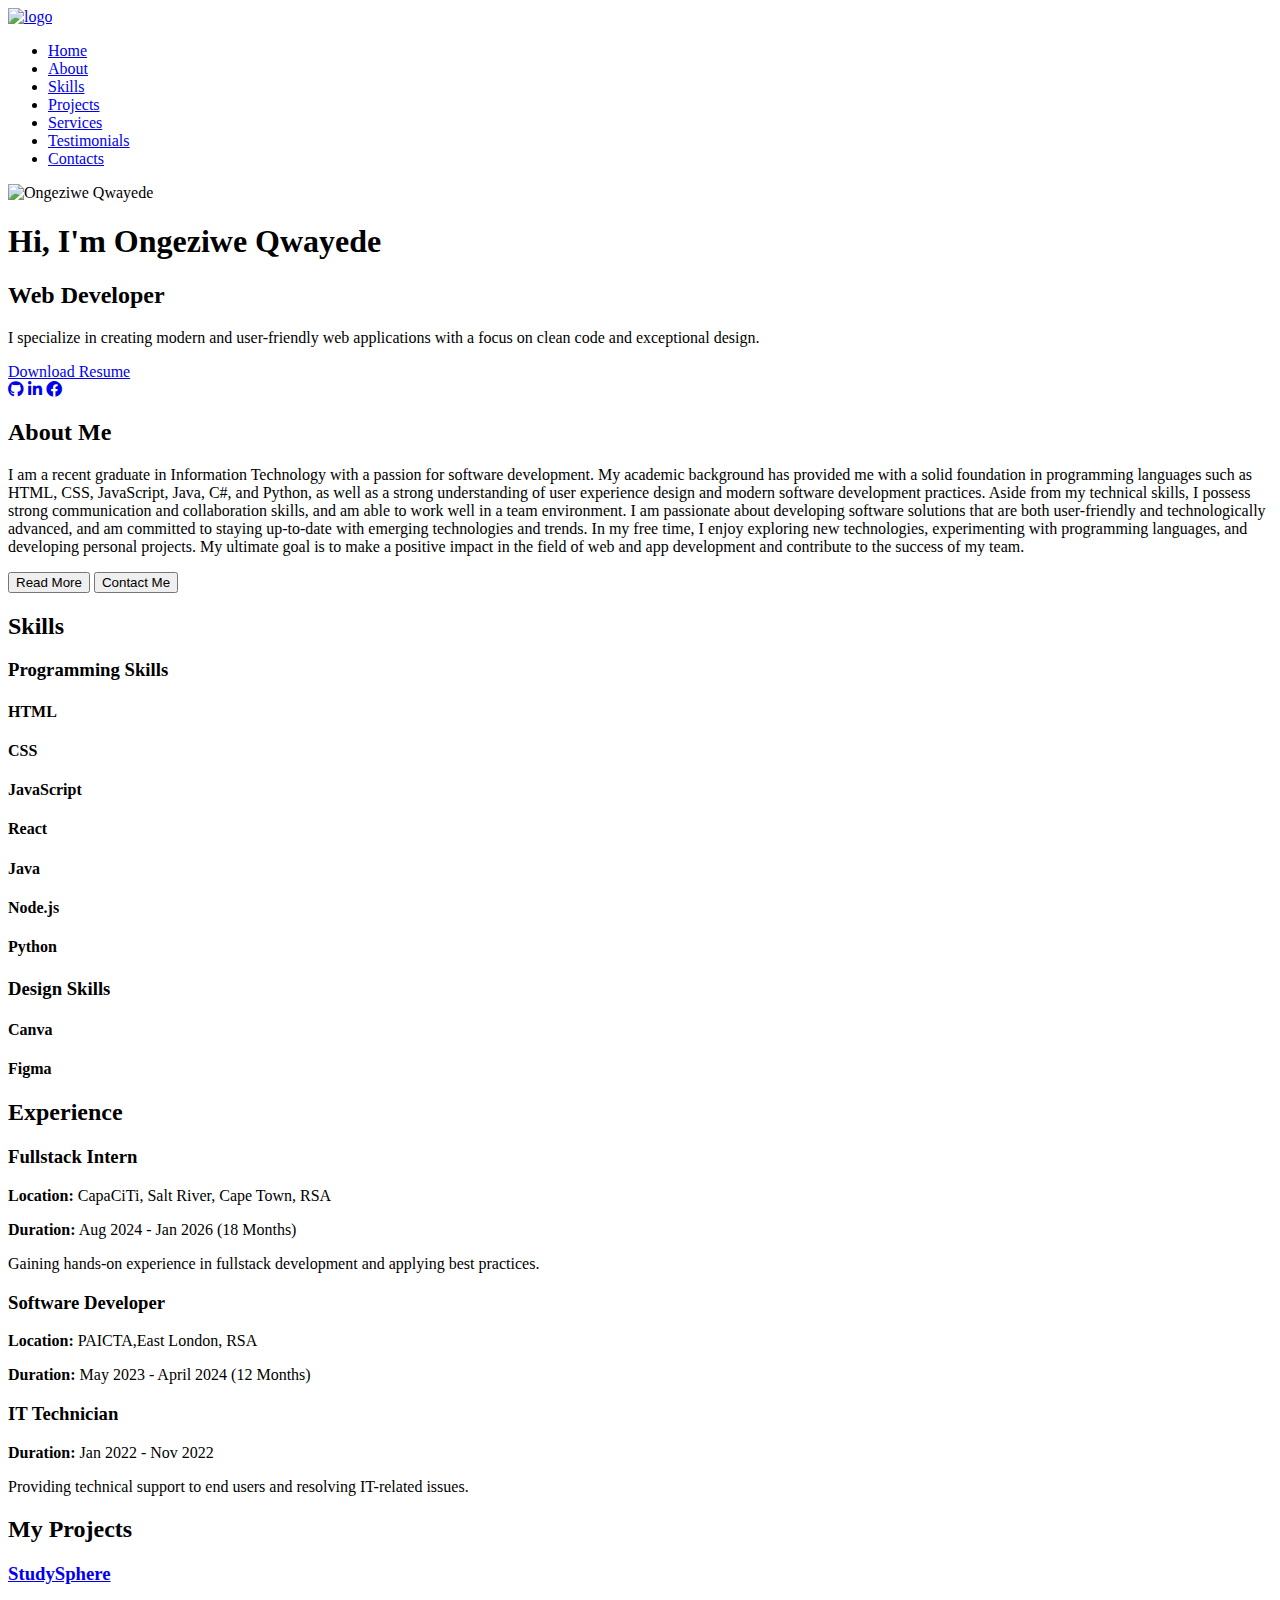
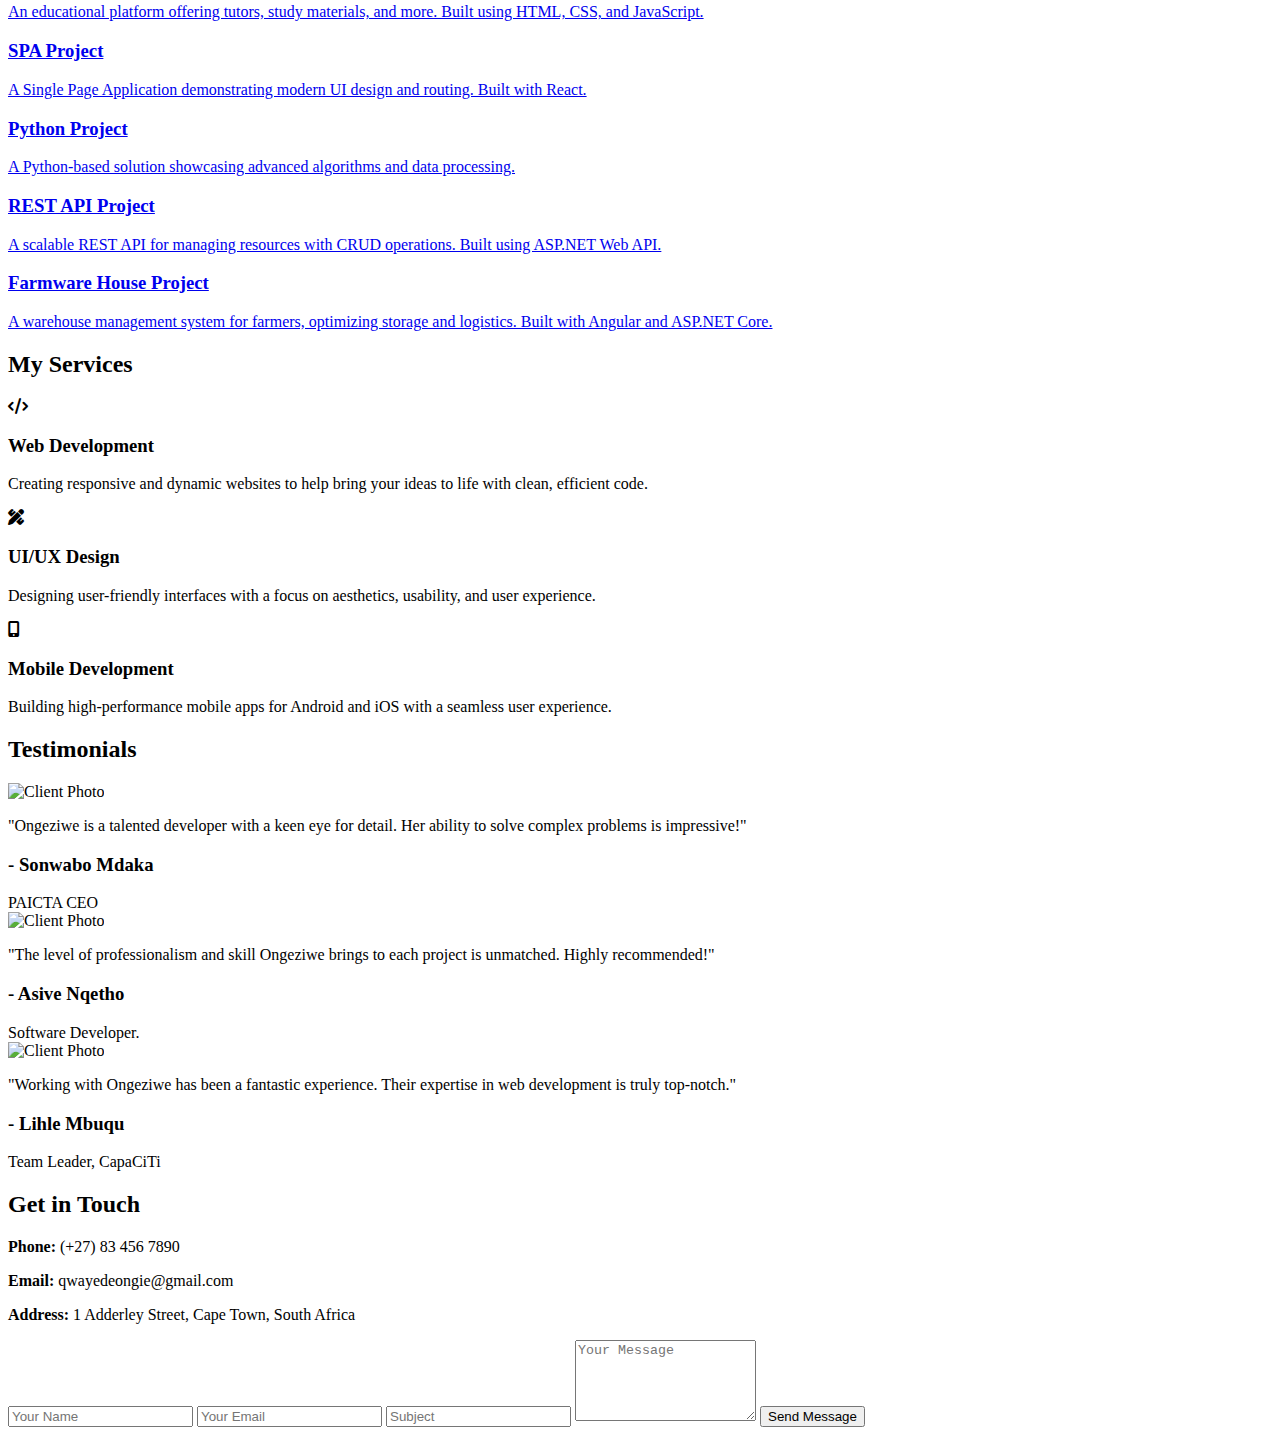
==== Index.html @ 33a7cdd8 "Updated" ====
<!DOCTYPE html>
<html lang="en">
<head>
    <meta charset="UTF-8">
    <meta name="viewport" content="width=device-width, initial-scale=1.0">
    <title>Ongeziwe Qwayede's Portfolio</title>
    <link rel="stylesheet" href="style.css">
    <link rel="stylesheet" href="https://cdnjs.cloudflare.com/ajax/libs/font-awesome/6.0.0-beta3/css/all.min.css">
    <title>Toggle Description</title>
</head>
<body>
    <!-- Navigation Bar -->
    <nav class="navbar">
        <div class="nav-container">
            <a href="#home" class="logo-link">
                <img src="https://i.postimg.cc/rsvWwzfD/initial-swoosh-logo-symbol-qo-initial-letter-qo-overlapping-movement-swoosh-horizon-logo-company-des.webp" alt="logo" class="logo">
            </a>
            <ul class="nav-items">
                <li><a href="#home">Home</a></li>
                <li><a href="#about">About</a></li>
                <li><a href="#skills">Skills</a></li>
                <li><a href="#projects">Projects</a></li>
                <li><a href="#services">Services</a></li>
                <li><a href="#testimonials">Testimonials</a></li>
                <li><a href="#contacts">Contacts</a></li>
            </ul>
        </div>
    </nav>

    <!-- Home Section -->
    <section class="page-section home" id="home">
        <div class="home-img">
            <img src="https://i.postimg.cc/x8ghrD5p/Whats-App-Image-2024-11-20-at-11-39-08-1.jpg" alt="Ongeziwe Qwayede">
        </div>
        <div class="home-content">
            <h1 class="home-title">Hi, I'm <span class="home-name">Ongeziwe Qwayede</span></h1>
            <h2 class="typing-container"><span class="typing">Web Developer</span></h2>
            <p class="home-description">
                I specialize in creating modern and user-friendly web applications with a focus on clean code and exceptional design.
            </p>
            <a href="https://drive.google.com/file/d/1fbgHaNbLW4ktDpIaP_J4f-4h6iY1bk3L/view" class="btn-download">Download Resume</a>
            <div class="home-social">
                <a href="https://github.com/Ziweh64" class="icon"><i class="fab fa-github"></i></a>
                <a href="https://www.linkedin.com/in/ongeziwe-qwayede-939232245" class="icon"><i class="fab fa-linkedin-in"></i></a>
                <a href="https://www.facebook.com/ongeziwe.ongie.718/" class="icon"><i class="fab fa-facebook"></i></a>
            </div>
        </div>
    </section>
    
    <!-- About Section -->
    <section class="page-section about" id="about">
        <div class="about-container">
            <h2 class="section-title">About <span>Me</span></h2>
            <p class="about-description">
                I am a recent graduate in Information Technology with a passion for software development. My academic background has 
                provided me with a solid foundation in programming languages such as HTML, CSS, JavaScript, Java, C#, and Python, as 
                well as a strong understanding of user experience design and modern software development practices. Aside from my 
                technical skills, I possess strong communication and collaboration skills, and am able to work well in a team environment. 
                I am passionate about developing software solutions that are both user-friendly and technologically advanced, and am 
                committed to staying up-to-date with emerging technologies and trends. In my free time, I enjoy exploring new 
                technologies, experimenting with programming languages, and developing personal projects. My ultimate goal is to make a 
                positive impact in the field of web and app development and contribute to the success of my team.
            </p>
            <div class="about-btns">
                <button class="btn-read-more" onclick="toggleDescription()">Read More</button>
                <button class="btn-contact" onclick="redirectToContact()">Contact Me</button>
            </div>
        </div>
    </section>
    

    <!-- Skills Section -->
    <section class="page-section" id="skills-experience">
        <div class="skills-container">
            <h2 class="section-title">Skills</h2>
            <!-- Programming Skills -->
            <div class="skills-category">
                <h3>Programming Skills</h3>
                <div class="skills-content">
                    <div class="skill">
                        <h4>HTML</h4>
                        <div class="progress-bar-container">
                            <div class="progress-bar" style="width: 90%;"></div>
                        </div>
                    </div>
                    <div class="skill">
                        <h4>CSS</h4>
                        <div class="progress-bar-container">
                            <div class="progress-bar" style="width: 85%;"></div>
                        </div>
                    </div>
                    <div class="skill">
                        <h4>JavaScript</h4>
                        <div class="progress-bar-container">
                            <div class="progress-bar" style="width: 80%;"></div>
                        </div>
                    </div>
                    <div class="skill">
                        <h4>React</h4>
                        <div class="progress-bar-container">
                            <div class="progress-bar" style="width: 85%;"></div>
                        </div>
                    </div>
                    <div class="skill">
                        <h4>Java</h4>
                        <div class="progress-bar-container">
                            <div class="progress-bar" style="width: 75%;"></div>
                        </div>
                    </div>
                    <div class="skill">
                        <h4>Node.js</h4>
                        <div class="progress-bar-container">
                            <div class="progress-bar" style="width: 65%;"></div>
                        </div>
                    </div>
                    <div class="skill">
                        <h4>Python</h4>
                        <div class="progress-bar-container">
                            <div class="progress-bar" style="width: 80%;"></div>
                        </div>
                    </div>
                    <!-- Add more programming skills as needed -->
                </div>
            </div>
            <!-- Design Skills -->
            <div class="skills-category">
                <h3>Design Skills</h3>
                <div class="skills-content">
                    <div class="skill">
                        <h4>Canva</h4>
                        <div class="progress-bar-container">
                            <div class="progress-bar" style="width: 85%;"></div>
                        </div>
                    </div>
                    <div class="skill">
                        <h4>Figma</h4>
                        <div class="progress-bar-container">
                            <div class="progress-bar" style="width: 70%;"></div>
                        </div>
                    </div>
                </div>
            </div>
        </div>
    
        <!-- Experience Section -->
        <div class="experience-container">
            <h2 class="section-title">Experience</h2>
            <div class="experience-content">
                <div class="experience-item">
                    <h3>Fullstack Intern</h3>
                    <p><strong>Location:</strong> CapaCiTi, Salt River, Cape Town, RSA</p>
                    <p><strong>Duration:</strong> Aug 2024 - Jan 2026 (18 Months)</p>
                    <p>Gaining hands-on experience in fullstack development and applying best practices.</p>
                </div>
                <div class="experience-item">
                    <h3>Software Developer</h3>
                    <p><strong>Location:</strong> PAICTA,East London, RSA</p>
                    <p><strong>Duration:</strong> May 2023 - April 2024 (12 Months)</p>
                    <p></p>
                </div>
                <div class="experience-item">
                    <h3>IT Technician</h3>
                    <p><strong>Duration:</strong> Jan 2022 - Nov 2022</p>
                    <p>Providing technical support to end users and resolving IT-related issues.</p>
                </div>
            </div>
        </div>
    </section>
    
    <!-- Projects Section -->
    <section class="page-section projects" id="projects">
        <h2 class="section-title">My Projects</h2>
        <div class="project-cards">
            <!-- Project 1 -->
            <a href="https://github.com/Lami47/StudySphereSPA.git" class="card" target="_blank" rel="noopener noreferrer">
                <h3 class="card-title">StudySphere</h3>
                <p class="card-description">
                    An educational platform offering tutors, study materials, and more. Built using HTML, CSS, and JavaScript.
                </p>
            </a>
    
            <!-- Project 2 -->
            <a href="https://github.com/Ziweh64/spa-project.git" class="card" target="_blank" rel="noopener noreferrer">
                <h3 class="card-title">SPA Project</h3>
                <p class="card-description">
                    A Single Page Application demonstrating modern UI design and routing. Built with React.
                </p>
            </a>
    
            <!-- Project 3 -->
            <a href="https://github.com/Ziweh64/Python-project.git" class="card" target="_blank" rel="noopener noreferrer">
                <h3 class="card-title">Python Project</h3>
                <p class="card-description">
                    A Python-based solution showcasing advanced algorithms and data processing.
                </p>
            </a>
    
            <!-- Project 4 -->
            <a href="https://github.com/Ziweh64/Rest-API.git" class="card" target="_blank" rel="noopener noreferrer">
                <h3 class="card-title">REST API Project</h3>
                <p class="card-description">
                    A scalable REST API for managing resources with CRUD operations. Built using ASP.NET Web API.
                </p>
            </a>
            <a href="https://github.com/Bradwill-Van-Niekerk/wild-and-rooted.git" class="card" target="_blank" rel="noopener noreferrer">
                <h3 class="card-title">Farmware House Project</h3>
                <p class="card-description">
                    A warehouse management system for farmers, optimizing storage and logistics. Built with Angular and ASP.NET Core.
                </p>
            </a>
        </div>
    </section>
    
    <!-- Services Section -->
  
<section class="page-section services" id="services">
    <h2 class="section-title">My <span>Services</span></h2>
    <div class="services-container">
        <!-- Service 1 -->
        <div class="service-item">
            <div class="service-icon">
                <i class="fas fa-code"></i>
            </div>
            <h3>Web Development</h3>
            <p>Creating responsive and dynamic websites to help bring your ideas to life with clean, efficient code.</p>
        </div>
        <!-- Service 2 -->
        <div class="service-item">
            <div class="service-icon">
                <i class="fas fa-pencil-ruler"></i>
            </div>
            <h3>UI/UX Design</h3>
            <p>Designing user-friendly interfaces with a focus on aesthetics, usability, and user experience.</p>
        </div>
        <!-- Service 3 -->
        <div class="service-item">
            <div class="service-icon">
                <i class="fas fa-mobile-alt"></i>
            </div>
            <h3>Mobile Development</h3>
            <p>Building high-performance mobile apps for Android and iOS with a seamless user experience.</p>
        </div>
    </div>
</section>

    <!-- Testimonials Section -->
<section class="page-section testimonials" id="testimonials">
    <h2 class="section-title">Testimonials</h2>
    <div class="testimonials-container">
        <!-- Testimonial 1 -->
        <div class="testimonial-card">
            <div class="testimonial-profile">
                <img src="https://via.placeholder.com/80" alt="Client Photo">
            </div>
            <div class="testimonial-content">
                <p>"Ongeziwe is a talented developer with a keen eye for detail. Her ability to solve complex problems is impressive!"</p>
                <h3>- Sonwabo Mdaka</h3>
                <span>PAICTA CEO</span>
            </div>
        </div>

        <!-- Testimonial 2 -->
        <div class="testimonial-card">
            <div class="testimonial-profile">
                <img src="https://via.placeholder.com/80" alt="Client Photo">
            </div>
            <div class="testimonial-content">
                <p>"The level of professionalism and skill Ongeziwe brings to each project is unmatched. Highly recommended!"</p>
                <h3>- Asive Nqetho</h3>
                <span>Software Developer.</span>
            </div>
        </div>

        <!-- Testimonial 3 -->
        <div class="testimonial-card">
            <div class="testimonial-profile">
                <img src="https://via.placeholder.com/80" alt="Client Photo">
            </div>
            <div class="testimonial-content">
                <p>"Working with Ongeziwe has been a fantastic experience. Their expertise in web development is truly top-notch."</p>
                <h3>- Lihle Mbuqu</h3>
                <span>Team Leader, CapaCiTi</span>
            </div>
        </div>
    </div>
</section>


  
   <!-- Contact Section -->
<section class="page-section contact" id="contact">
    <h2 class="section-title">Get in Touch</h2>
    <div class="contact-container">
        <!-- Contact Details -->
        <div class="contact-details">
            <p><strong>Phone:</strong> (+27) 83 456 7890</p>
            <p><strong>Email:</strong> qwayedeongie@gmail.com</p>
            <p><strong>Address:</strong> 1 Adderley Street, Cape Town, South Africa</p>
        </div>

        <!-- Contact Form -->
        <form class="contact-form"  action="https://formspree.io/f/xanybblo"
        method="POST">

            <input type="text" name="name" placeholder="Your Name" required>
            <input type="email" name="email" placeholder="Your Email" required>
            <input type="text" name="subject" placeholder="Subject" required>
            <textarea name="message" rows="5" placeholder="Your Message" required></textarea>
            <button type="submit" class="btn-submit">Send Message</button>
        </form>
    </div>
</section>
    <script src="https://cdn.jsdelivr.net/npm/typed.js@2.0.12"></script>

    <script src="script.js"></script>
</body>
</html>
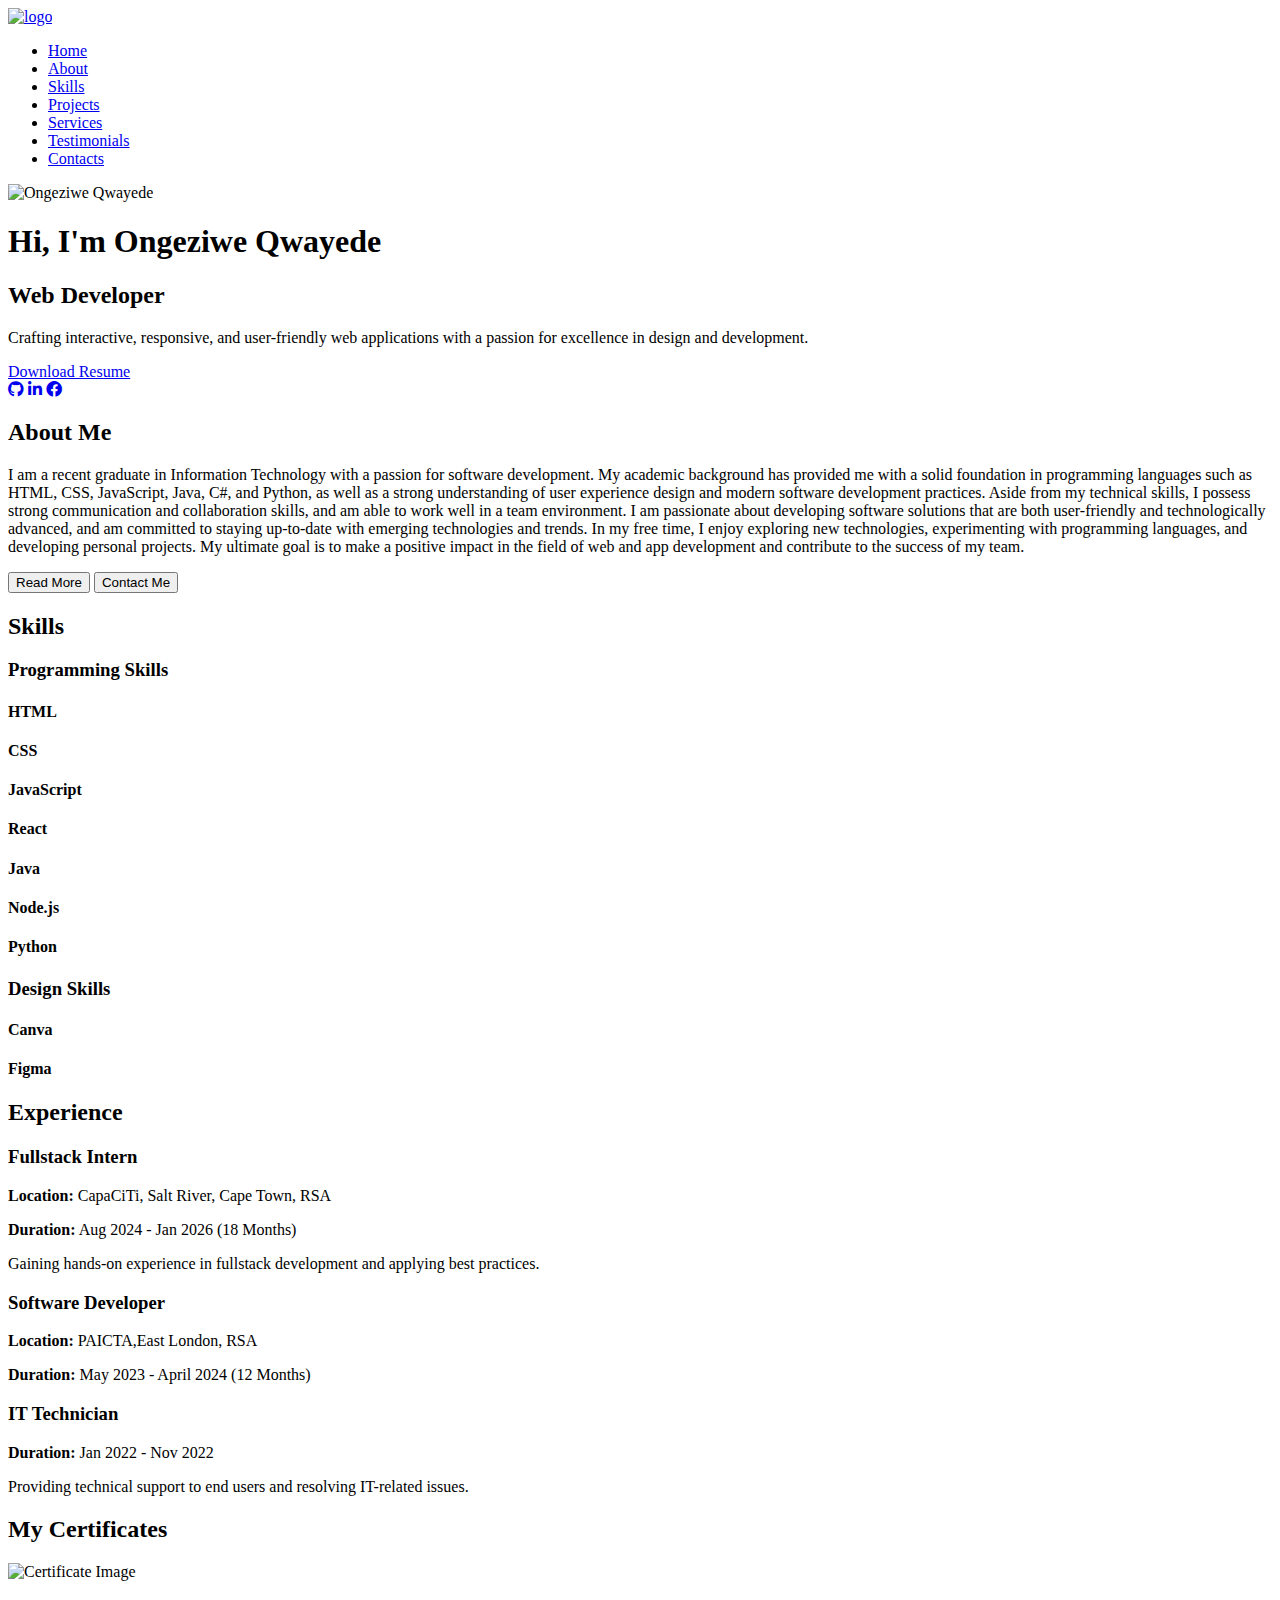
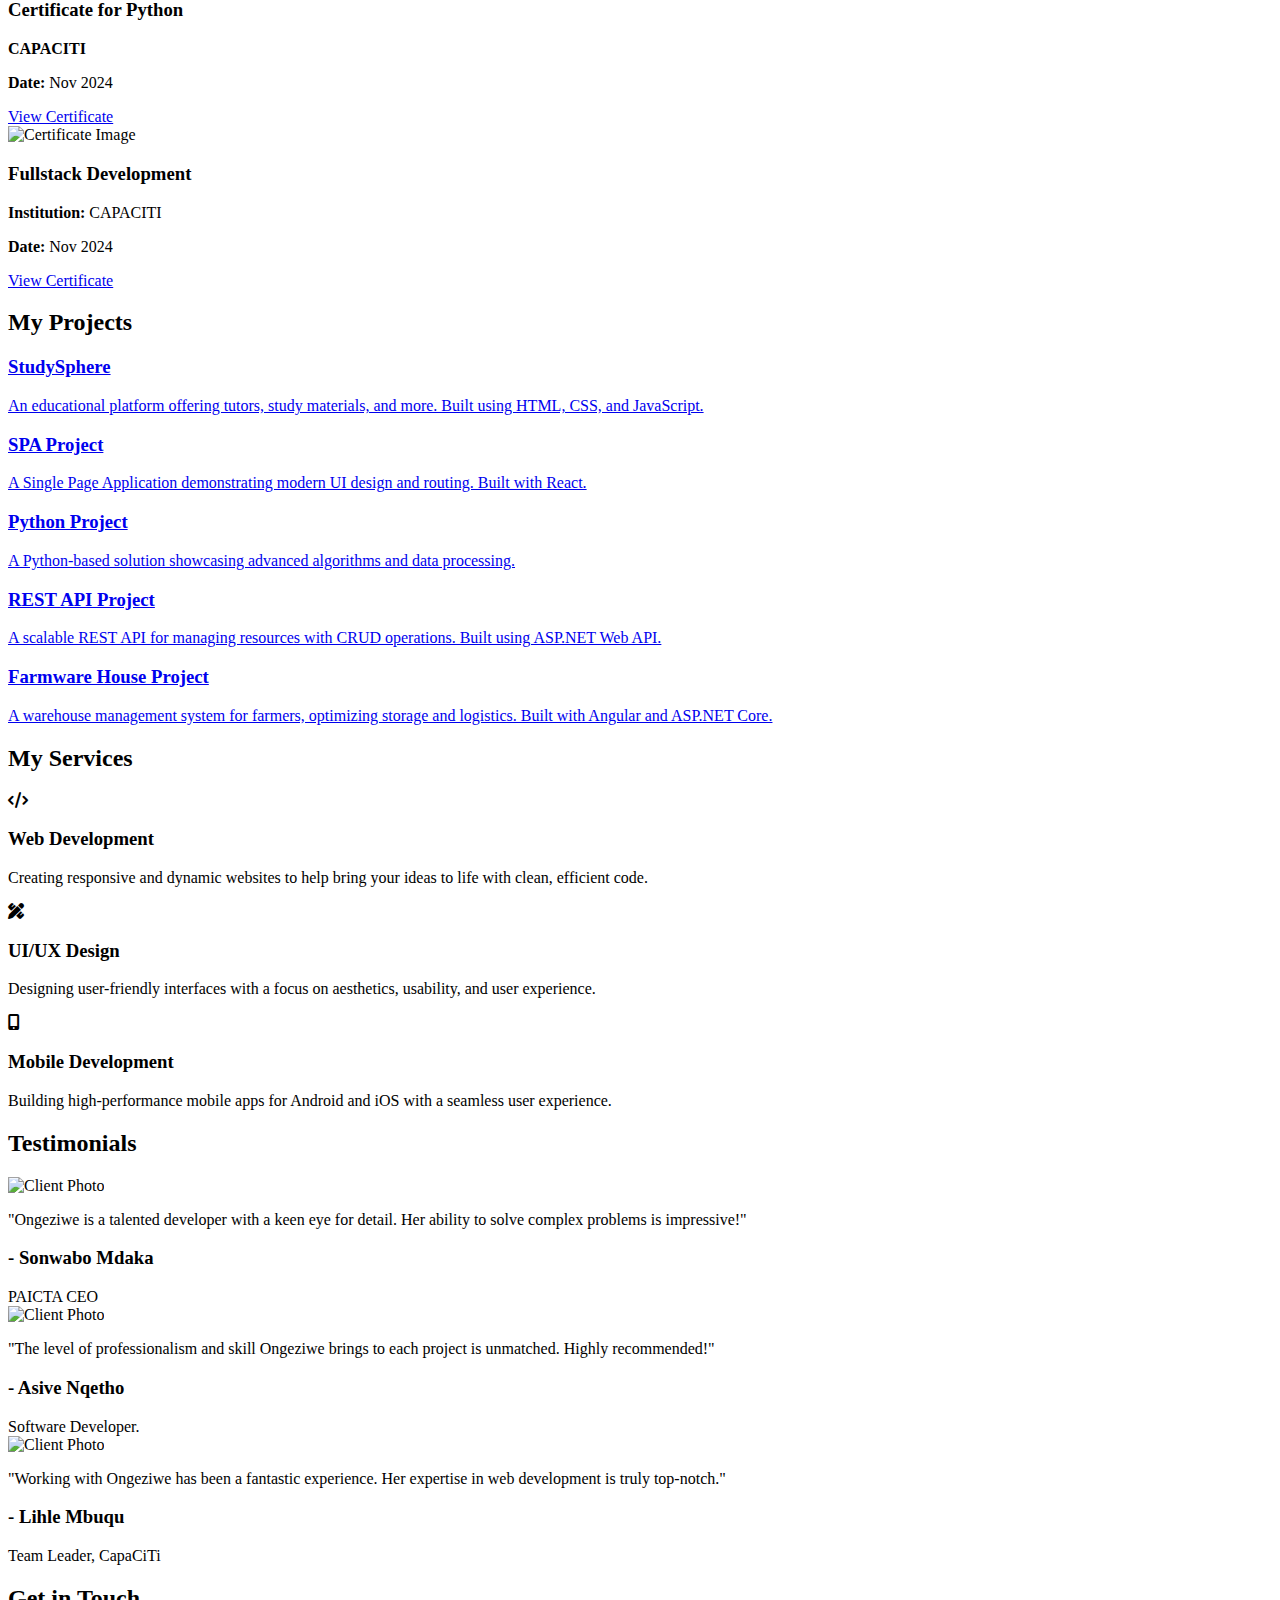
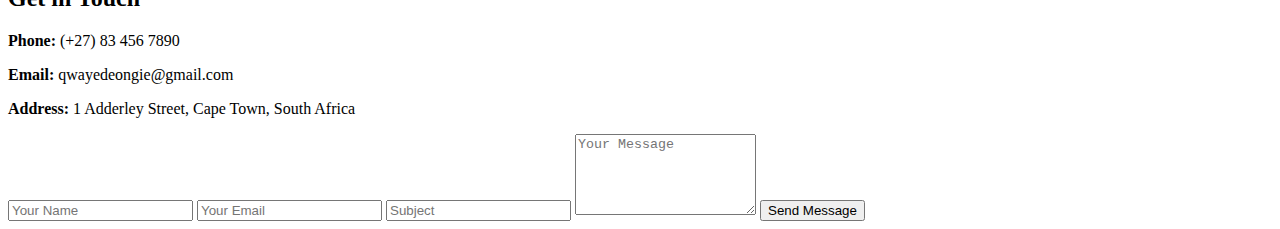
==== commit b48039eb: "Updated changes" ====
--- a/Index.html
+++ b/Index.html
@@ -18,7 +18,7 @@
             <ul class="nav-items">
                 <li><a href="#home">Home</a></li>
                 <li><a href="#about">About</a></li>
-                <li><a href="#skills">Skills</a></li>
+                <li><a href="#skills-experience">Skills</a></li>
                 <li><a href="#projects">Projects</a></li>
                 <li><a href="#services">Services</a></li>
                 <li><a href="#testimonials">Testimonials</a></li>
@@ -27,7 +27,6 @@
         </div>
     </nav>
 
-    <!-- Home Section -->
     <section class="page-section home" id="home">
         <div class="home-img">
             <img src="https://i.postimg.cc/x8ghrD5p/Whats-App-Image-2024-11-20-at-11-39-08-1.jpg" alt="Ongeziwe Qwayede">
@@ -36,7 +35,7 @@
             <h1 class="home-title">Hi, I'm <span class="home-name">Ongeziwe Qwayede</span></h1>
             <h2 class="typing-container"><span class="typing">Web Developer</span></h2>
             <p class="home-description">
-                I specialize in creating modern and user-friendly web applications with a focus on clean code and exceptional design.
+                Crafting interactive, responsive, and user-friendly web applications with a passion for excellence in design and development.
             </p>
             <a href="https://drive.google.com/file/d/1fbgHaNbLW4ktDpIaP_J4f-4h6iY1bk3L/view" class="btn-download">Download Resume</a>
             <div class="home-social">
@@ -46,6 +45,7 @@
             </div>
         </div>
     </section>
+    
     
     <!-- About Section -->
     <section class="page-section about" id="about">
@@ -70,7 +70,7 @@
     
 
     <!-- Skills Section -->
-    <section class="page-section" id="skills-experience">
+    <section class="page-section skills-experience" id="skills-experience">
         <div class="skills-container">
             <h2 class="section-title">Skills</h2>
             <!-- Programming Skills -->
@@ -167,12 +167,46 @@
         </div>
     </section>
     
+<!-- Certificates Section -->
+<section class="page-section certificates" id="certificates">
+    <h2 class="section-title">My <span>Certificates</span></h2>
+    <div class="certificates-container">
+        <!-- Certificate 1 -->
+        <div class="certificate-card">
+            <div class="certificate-image">
+                <img src="https://i.postimg.cc/br0WqgSZ/Ongeziwe-Qwayede-209634002-1.png" alt="Certificate Image">
+            </div>
+            <div class="certificate-content">
+                <h3>Certificate for Python</h3>
+                <p><strong>CAPACITI</strong></p>
+                <p><strong>Date:</strong> Nov 2024</p>
+                <a href="https://capeitinitiative-my.sharepoint.com/:b:/g/personal/omphile_rantswele_capaciti_org_za/Eav_i_S3WnlHhE3yICE9BuABr7TLfWJ9Y3QWSNVpkssEgA?e=PckaU1" target="_blank" class="btn-view">View Certificate</a>
+            </div>
+        </div>
+
+        <!-- Certificate 2 -->
+        <div class="certificate-card">
+            <div class="certificate-image">
+                <img src="https://i.postimg.cc/vmBsXJg3/Ongeziwe-Qwayede-209651330.png" alt="Certificate Image">
+            </div>
+            <div class="certificate-content">
+                <h3>Fullstack Development</h3>
+                <p><strong>Institution:</strong> CAPACITI</p>
+                <p><strong>Date:</strong> Nov 2024</p>
+                <a href="https://capeitinitiative-my.sharepoint.com/:b:/g/personal/omphile_rantswele_capaciti_org_za/EesCBmeJ4MlBtQ_gAAU0bM4B5NGETceYq5uTCKGWCidKbQ?e=f9eaFN" target="_blank" class="btn-view">View Certificate</a>
+            </div>
+        </div>
+        
+        <!-- Add more certificates here -->
+    </div>
+</section>
+
     <!-- Projects Section -->
     <section class="page-section projects" id="projects">
         <h2 class="section-title">My Projects</h2>
         <div class="project-cards">
             <!-- Project 1 -->
-            <a href="https://github.com/Lami47/StudySphereSPA.git" class="card" target="_blank" rel="noopener noreferrer">
+            <a href="https://study-sphere-spa.netlify.app/" class="card" target="_blank" rel="noopener noreferrer">
                 <h3 class="card-title">StudySphere</h3>
                 <p class="card-description">
                     An educational platform offering tutors, study materials, and more. Built using HTML, CSS, and JavaScript.
@@ -277,7 +311,7 @@
                 <img src="https://via.placeholder.com/80" alt="Client Photo">
             </div>
             <div class="testimonial-content">
-                <p>"Working with Ongeziwe has been a fantastic experience. Their expertise in web development is truly top-notch."</p>
+                <p>"Working with Ongeziwe has been a fantastic experience. Her expertise in web development is truly top-notch."</p>
                 <h3>- Lihle Mbuqu</h3>
                 <span>Team Leader, CapaCiTi</span>
             </div>
@@ -288,7 +322,7 @@
 
   
    <!-- Contact Section -->
-<section class="page-section contact" id="contact">
+<section class="page-section contacts" id="contacts">
     <h2 class="section-title">Get in Touch</h2>
     <div class="contact-container">
         <!-- Contact Details -->
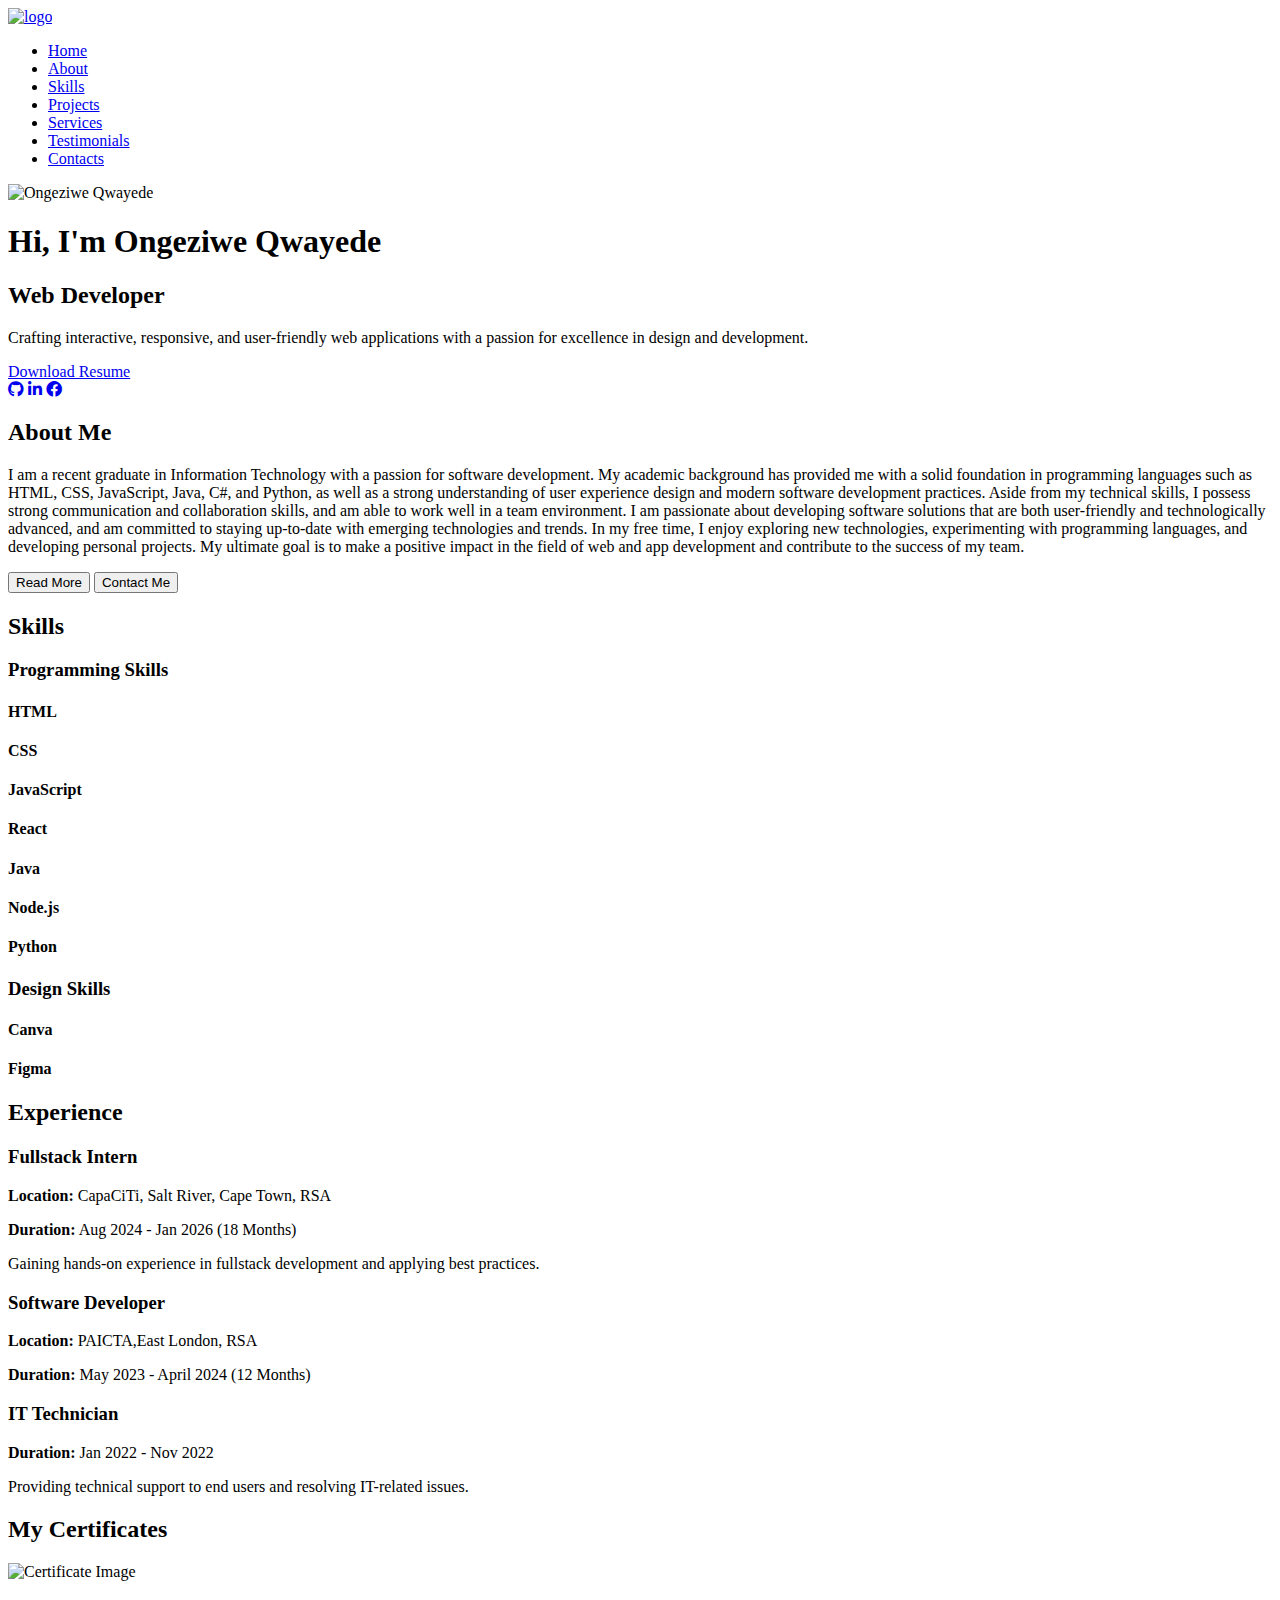
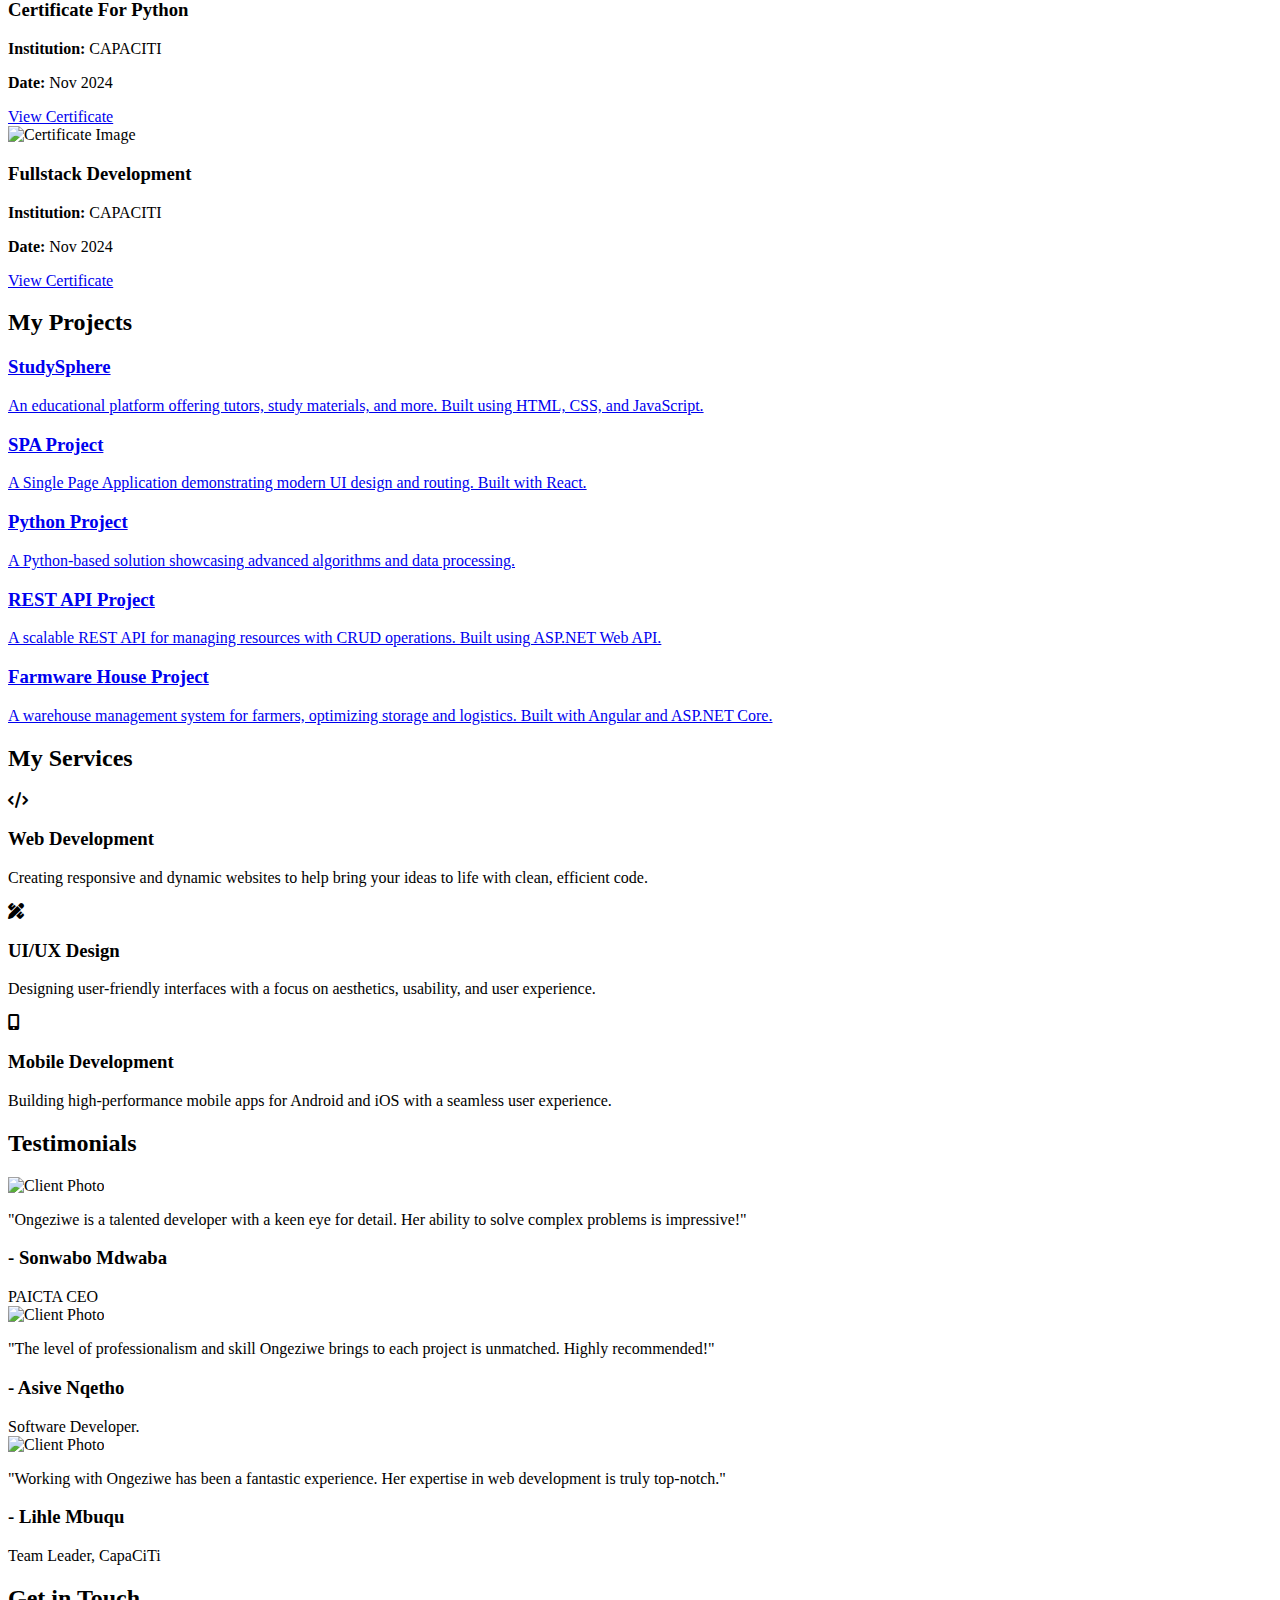
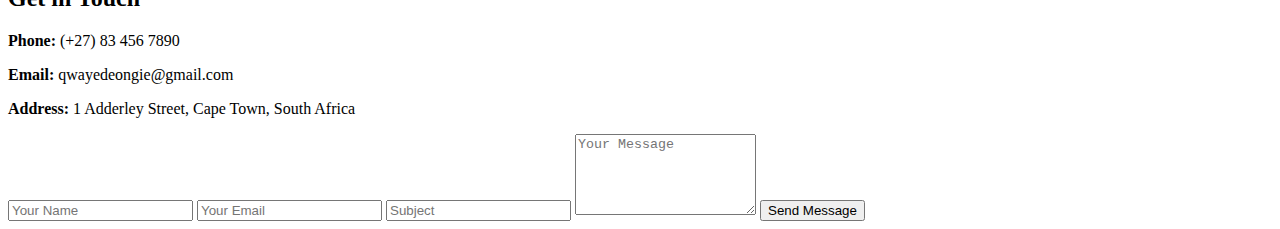
==== commit 790b2224: "Updated changes" ====
--- a/Index.html
+++ b/Index.html
@@ -167,7 +167,7 @@
         </div>
     </section>
     
-<!-- Certificates Section -->
+    <!-- Certificates Section -->
 <section class="page-section certificates" id="certificates">
     <h2 class="section-title">My <span>Certificates</span></h2>
     <div class="certificates-container">
@@ -177,8 +177,8 @@
                 <img src="https://i.postimg.cc/br0WqgSZ/Ongeziwe-Qwayede-209634002-1.png" alt="Certificate Image">
             </div>
             <div class="certificate-content">
-                <h3>Certificate for Python</h3>
-                <p><strong>CAPACITI</strong></p>
+                <h3>Certificate For Python</h3>
+                <p><strong>Institution:</strong> CAPACITI</p>
                 <p><strong>Date:</strong> Nov 2024</p>
                 <a href="https://capeitinitiative-my.sharepoint.com/:b:/g/personal/omphile_rantswele_capaciti_org_za/Eav_i_S3WnlHhE3yICE9BuABr7TLfWJ9Y3QWSNVpkssEgA?e=PckaU1" target="_blank" class="btn-view">View Certificate</a>
             </div>
@@ -200,6 +200,7 @@
         <!-- Add more certificates here -->
     </div>
 </section>
+
 
     <!-- Projects Section -->
     <section class="page-section projects" id="projects">
@@ -288,7 +289,7 @@
             </div>
             <div class="testimonial-content">
                 <p>"Ongeziwe is a talented developer with a keen eye for detail. Her ability to solve complex problems is impressive!"</p>
-                <h3>- Sonwabo Mdaka</h3>
+                <h3>- Sonwabo Mdwaba</h3>
                 <span>PAICTA CEO</span>
             </div>
         </div>
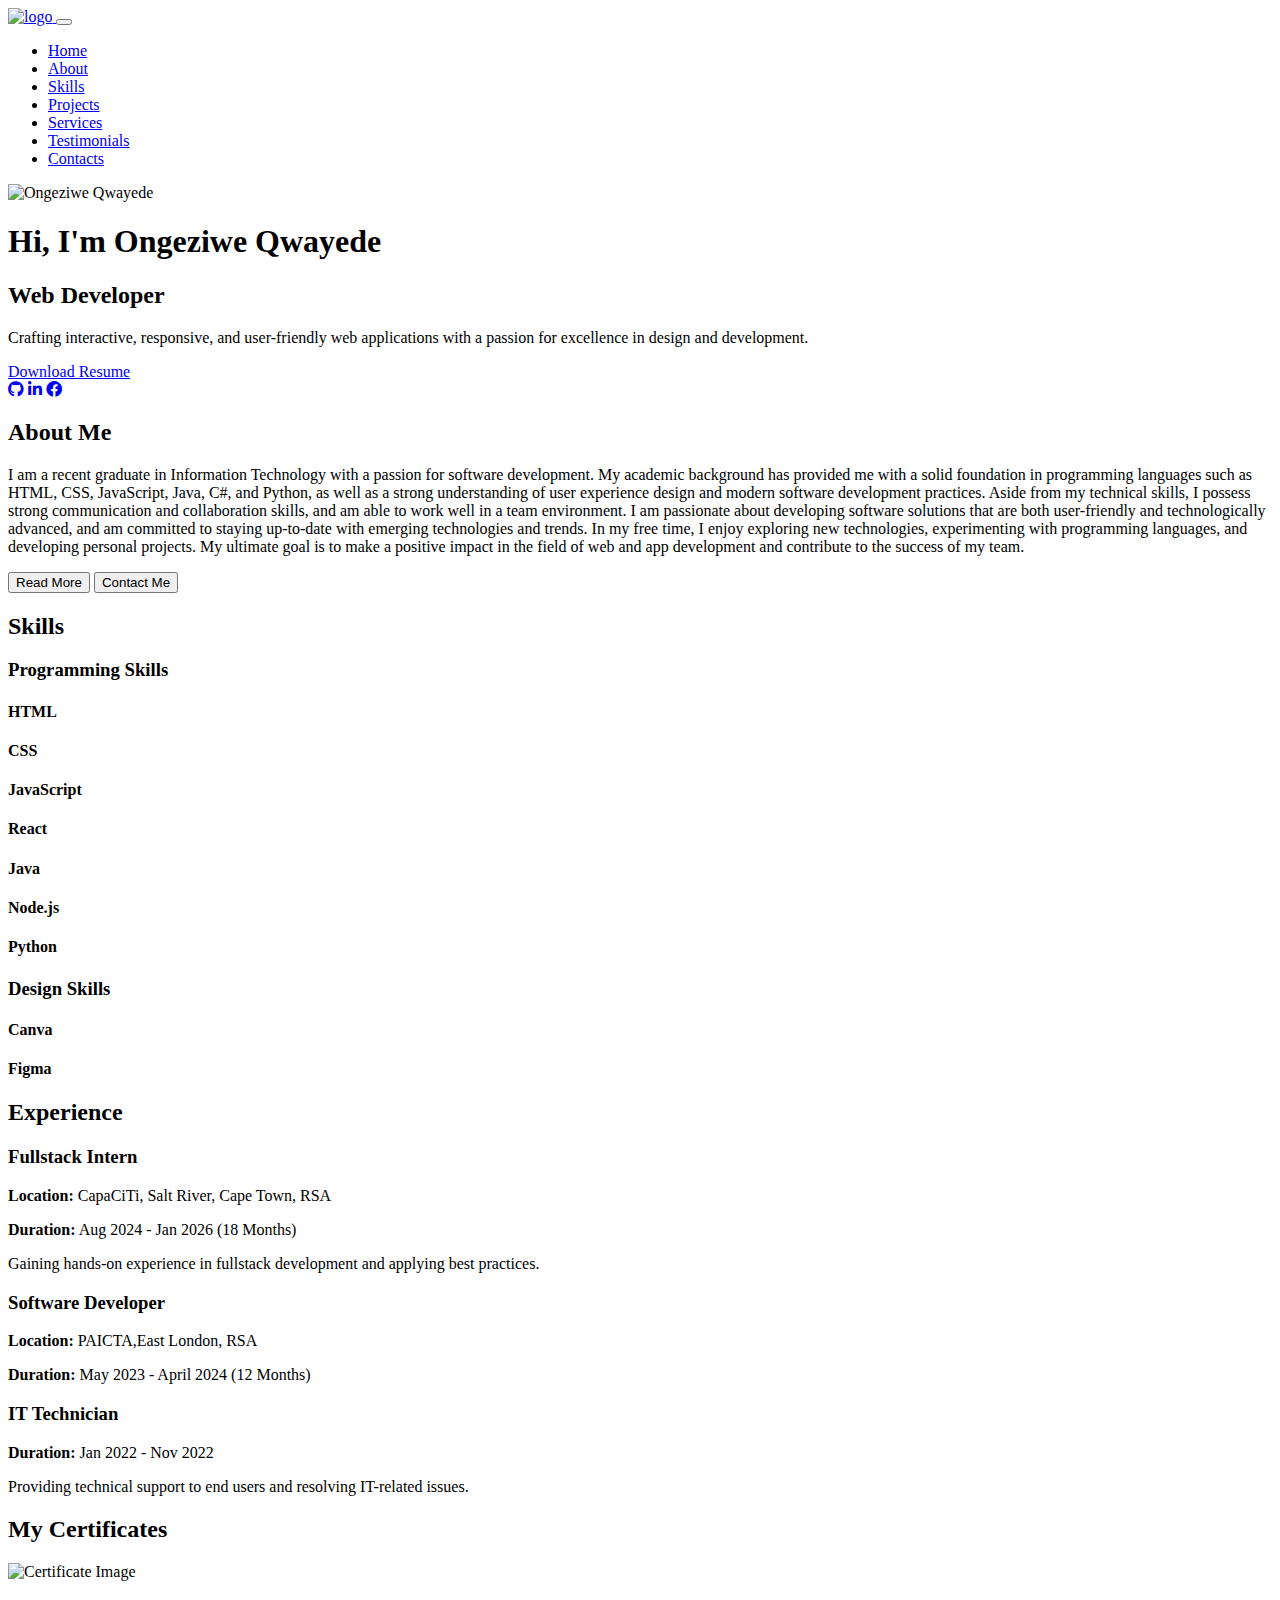
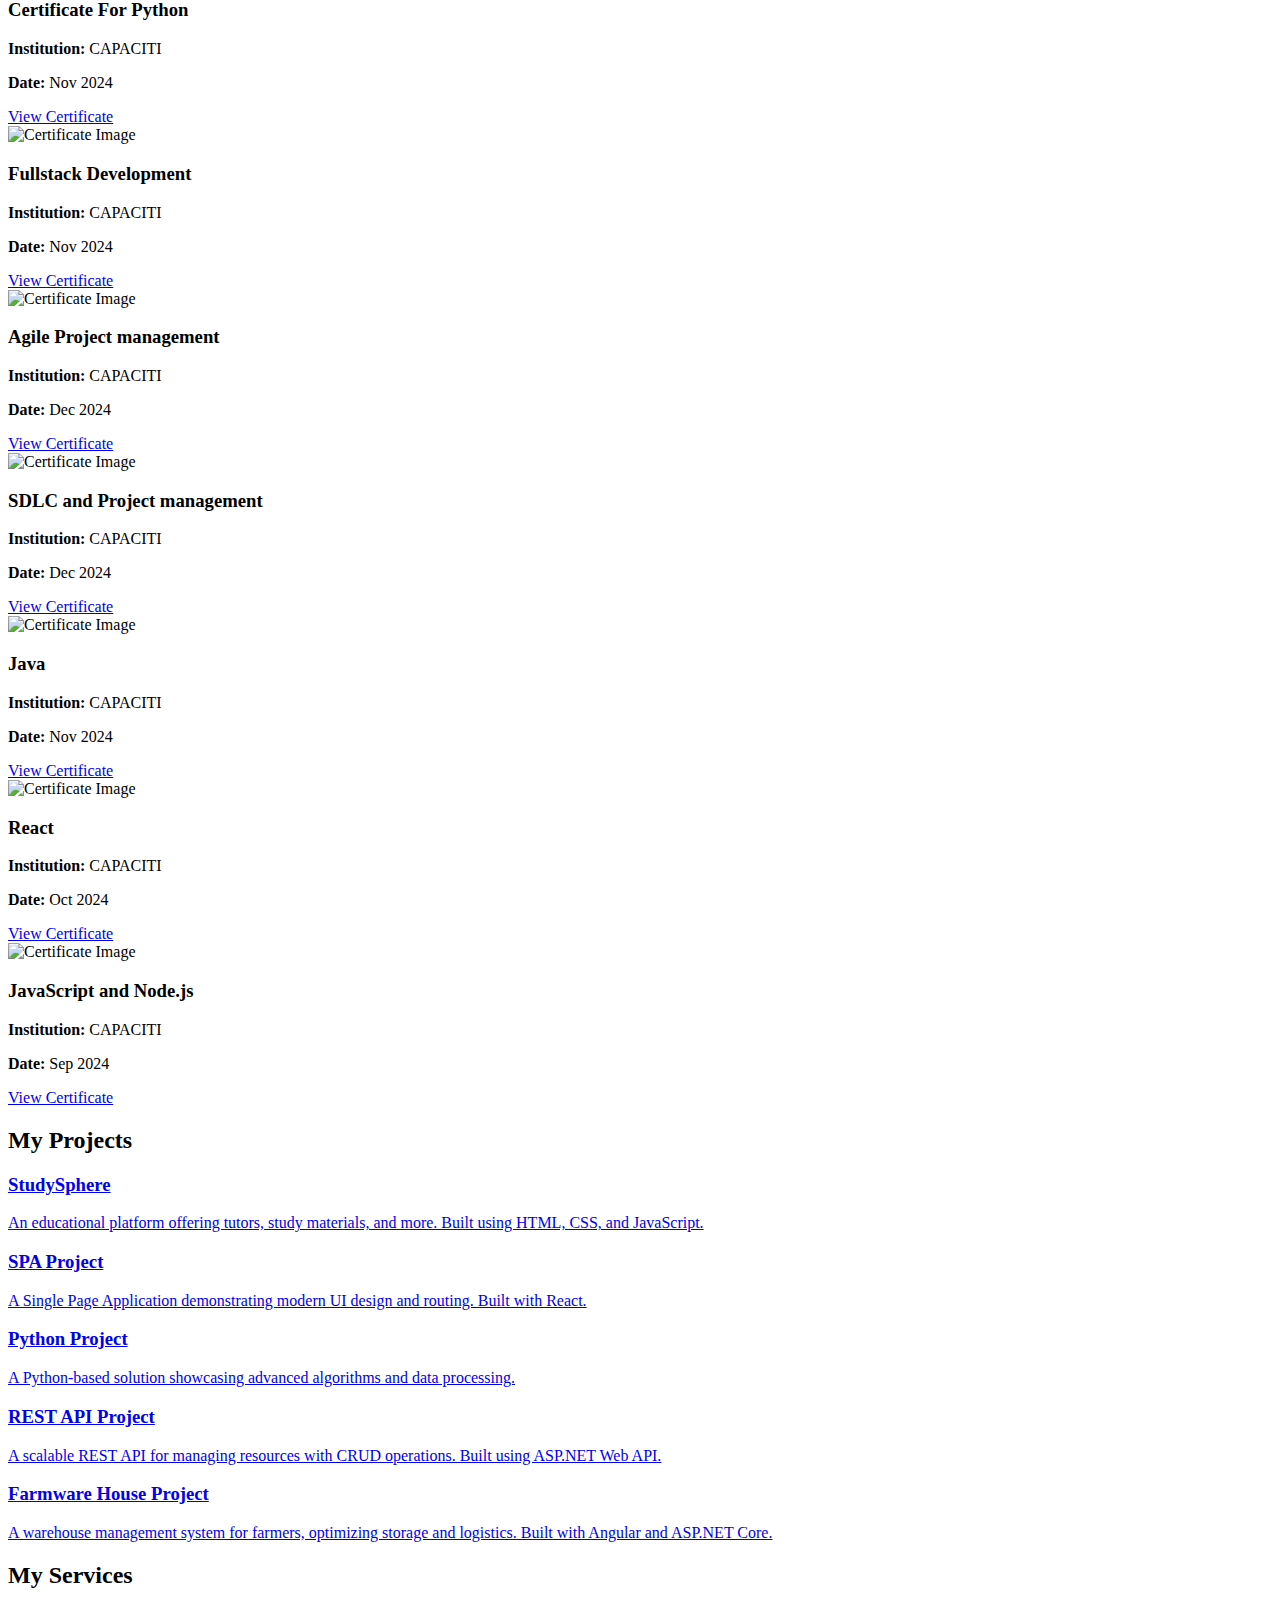
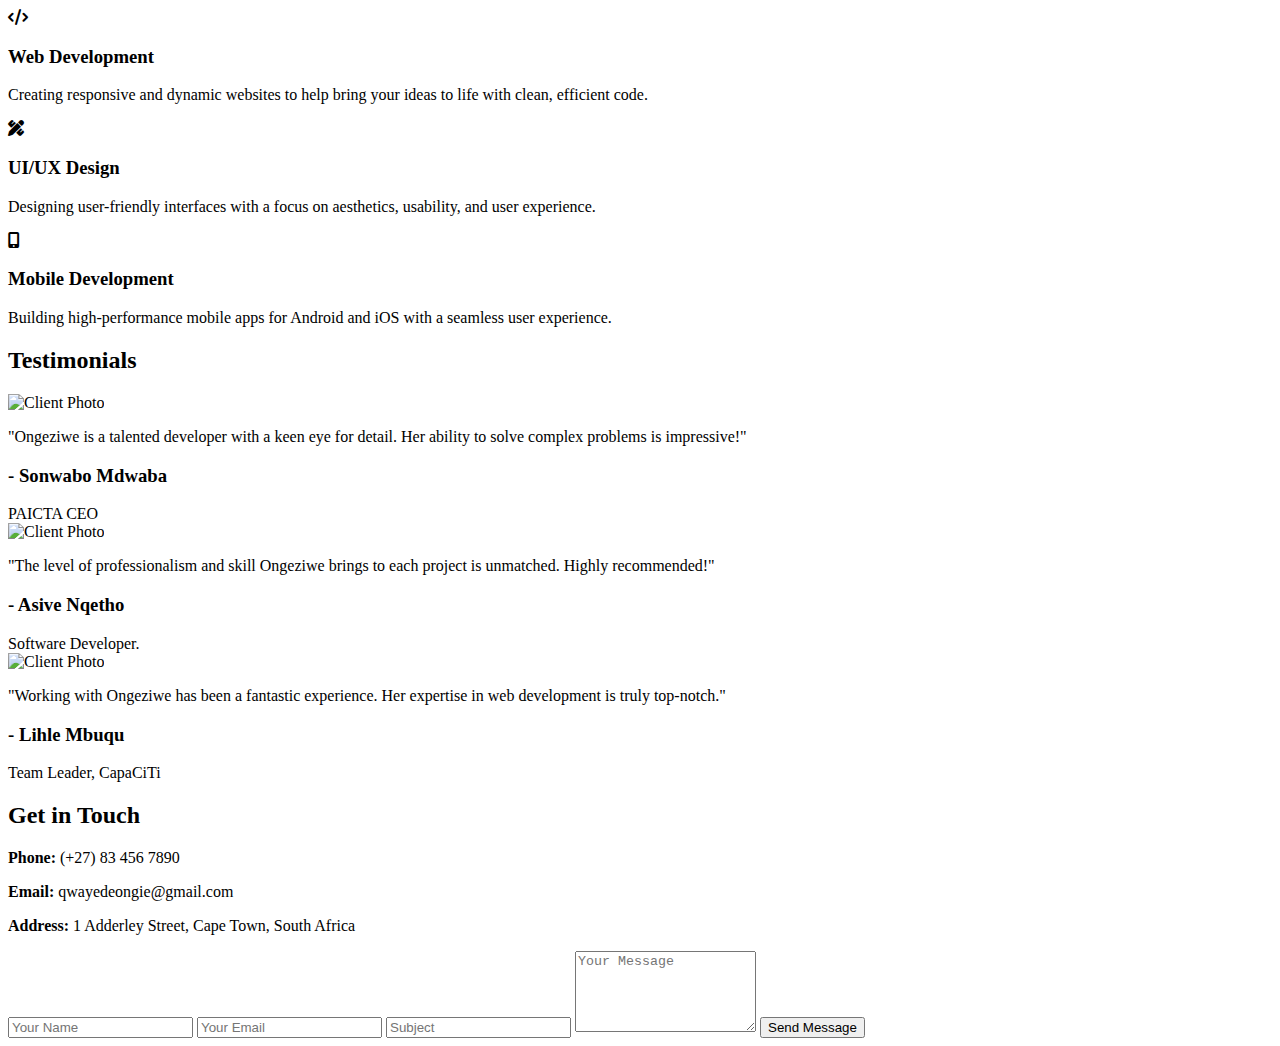
==== commit d98bc396: "Editted" ====
--- a/Index.html
+++ b/Index.html
@@ -15,6 +15,11 @@
             <a href="#home" class="logo-link">
                 <img src="https://i.postimg.cc/rsvWwzfD/initial-swoosh-logo-symbol-qo-initial-letter-qo-overlapping-movement-swoosh-horizon-logo-company-des.webp" alt="logo" class="logo">
             </a>
+            <button class="hamburger-menu" onclick="toggleMenu()">
+                <span class="bar"></span>
+                <span class="bar"></span>
+                <span class="bar"></span>
+            </button>
             <ul class="nav-items">
                 <li><a href="#home">Home</a></li>
                 <li><a href="#about">About</a></li>
@@ -26,6 +31,7 @@
             </ul>
         </div>
     </nav>
+    
 
     <section class="page-section home" id="home">
         <div class="home-img">
@@ -197,6 +203,70 @@
             </div>
         </div>
         
+        <!-- Certificate 3 -->
+        <div class="certificate-card">
+            <div class="certificate-image">
+                <img src="https://i.postimg.cc/5y6WxxHJ/Ongeziwe-Qwayede-Coursera-RNBDR7-ODD4-CX.png" alt="Certificate Image">
+            </div>
+            <div class="certificate-content">
+                <h3>Agile Project management</h3>
+                <p><strong>Institution:</strong> CAPACITI</p>
+                <p><strong>Date:</strong> Dec 2024</p>
+                <a href="https://capeitinitiative-my.sharepoint.com/:b:/g/personal/ongeziwe_qwayede_capaciti_org_za/EVCdOviZeX9Pk4CfdSfPHOMBmkTp8nFARRB2hzp9ygEgpg?e=q1MK7g" target="_blank" class="btn-view">View Certificate</a>
+            </div>
+        </div>
+
+        <!-- Certificate 4 -->
+        <div class="certificate-card">
+            <div class="certificate-image">
+                <img src="https://i.postimg.cc/SK1pH2sd/Ongeziwe-Qwayede-Coursera-TPL1-C9-CAC0-T2.png" alt="Certificate Image">
+            </div>
+            <div class="certificate-content">
+                <h3>SDLC and Project management</h3>
+                <p><strong>Institution:</strong> CAPACITI</p>
+                <p><strong>Date:</strong> Dec 2024</p>
+                <a href="https://capeitinitiative-my.sharepoint.com/:b:/g/personal/ongeziwe_qwayede_capaciti_org_za/ESjPWemVjYhLoF0vOrft0ikBZObz3nSthV1_bz4pw35Txg?e=GceIjU " target="_blank" class="btn-view">View Certificate</a>
+            </div>
+        </div>
+        
+        <!-- Certificate 5 -->
+        <div class="certificate-card">
+            <div class="certificate-image">
+                <img src="https://i.postimg.cc/sxvbFsxh/Ongeziwe-Qwayede-209600463.png" alt="Certificate Image">
+            </div>
+            <div class="certificate-content">
+                <h3>Java</h3>
+                <p><strong>Institution:</strong> CAPACITI</p>
+                <p><strong>Date:</strong> Nov 2024</p>
+                <a href="https://capeitinitiative-my.sharepoint.com/:b:/g/personal/ongeziwe_qwayede_capaciti_org_za/EXHy2LBBoUZIu6BKOmLOdCIBwAELRmt3rb9JEelF6us2vg?e=JscHCM" target="_blank" class="btn-view">View Certificate</a>
+            </div>
+        </div>
+
+         <!-- Certificate 6 -->
+         <div class="certificate-card">
+            <div class="certificate-image">
+                <img src="https://i.postimg.cc/j5kk4mcd/Ongeziwe-Qwayede-209436203.png" alt="Certificate Image">
+            </div>
+            <div class="certificate-content">
+                <h3>React</h3>
+                <p><strong>Institution:</strong> CAPACITI</p>
+                <p><strong>Date:</strong> Oct 2024</p>
+                <a href="https://capeitinitiative-my.sharepoint.com/:b:/g/personal/ongeziwe_qwayede_capaciti_org_za/EUYtfv5xgxxMr-0Brt61axcBgoCEvKApKzPw2DK0X72-AQ?e=reWtTr" target="_blank" class="btn-view">View Certificate</a>
+            </div>
+        </div>
+
+        <!-- Certificate 7 -->
+        <div class="certificate-card">
+            <div class="certificate-image">
+                <img src="https://i.postimg.cc/mDJWgt0w/Ongeziwe-Qwayede-209340730.png" alt="Certificate Image">
+            </div>
+            <div class="certificate-content">
+                <h3>JavaScript and Node.js</h3>
+                <p><strong>Institution:</strong> CAPACITI</p>
+                <p><strong>Date:</strong> Sep 2024</p>
+                <a href="https://capeitinitiative-my.sharepoint.com/:b:/g/personal/ongeziwe_qwayede_capaciti_org_za/EbFD_d_FRU9MljVmJpffZHcBwvnkp0GmtQ39yN9njMPAWg?e=P0c6Kw" target="_blank" class="btn-view">View Certificate</a>
+            </div>
+        </div>
         <!-- Add more certificates here -->
     </div>
 </section>
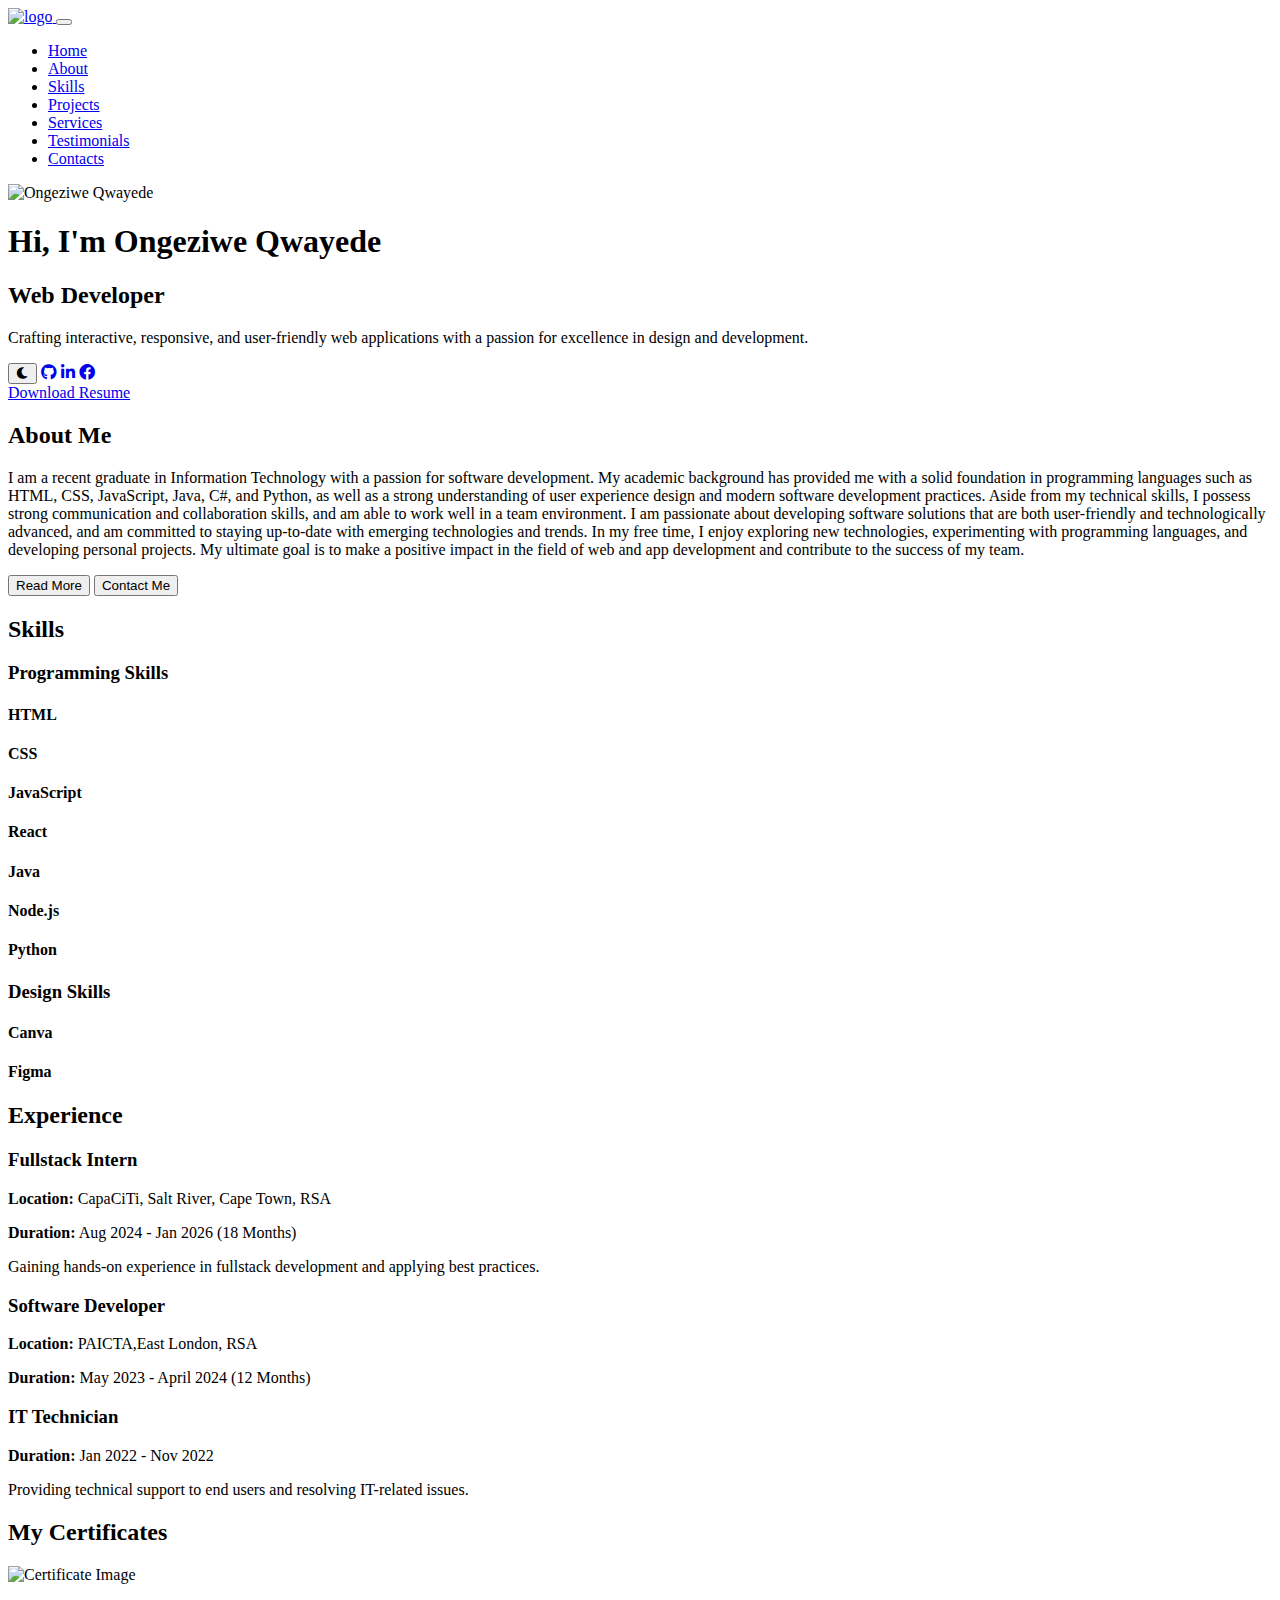
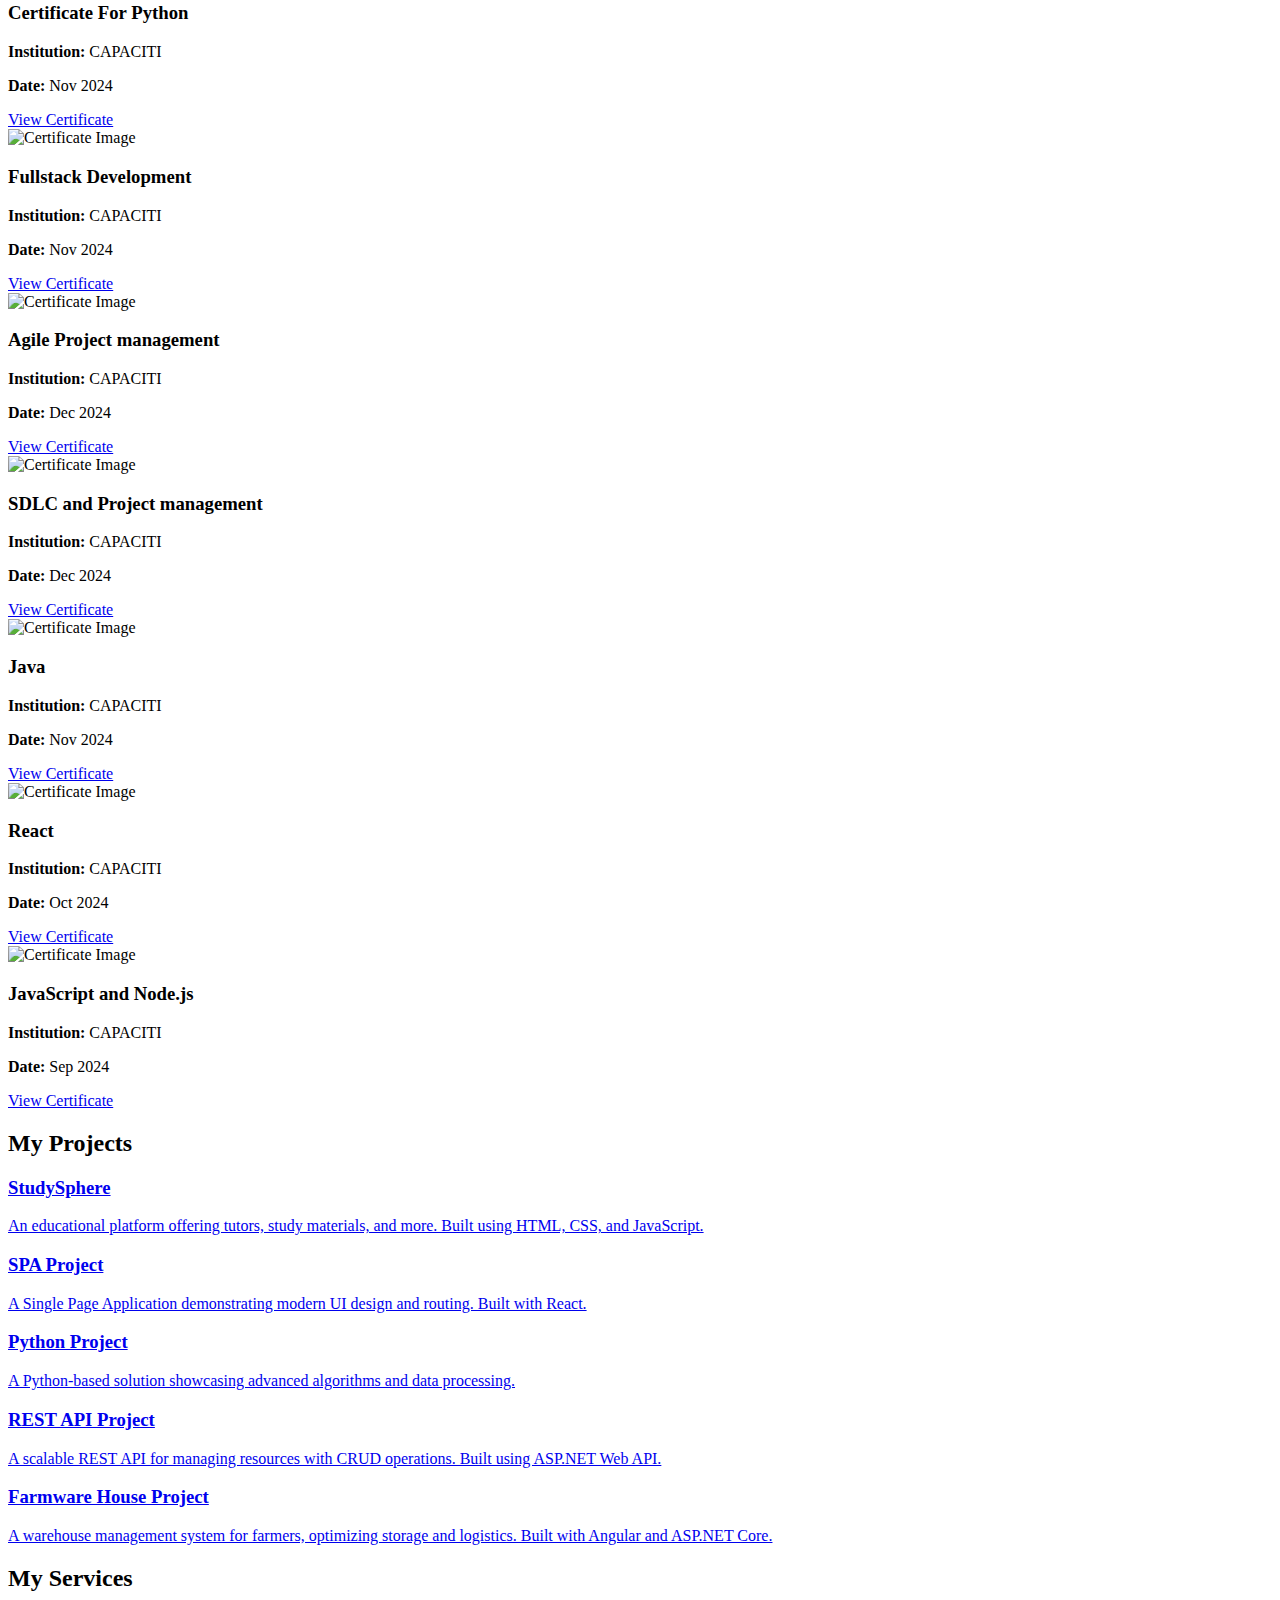
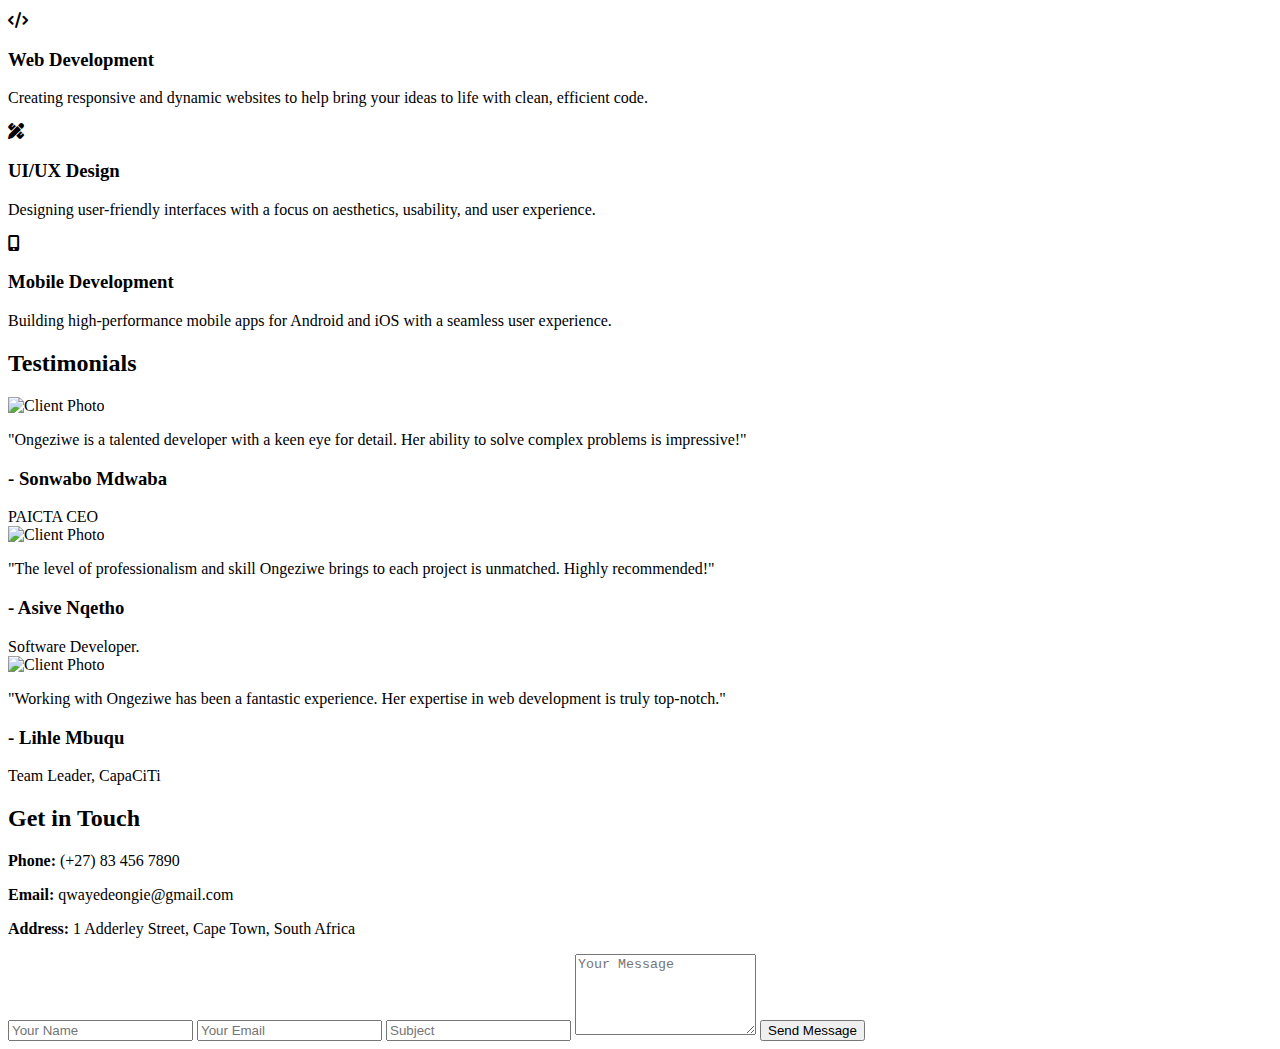
==== commit 065e02b2: "Updates" ====
--- a/Index.html
+++ b/Index.html
@@ -43,15 +43,20 @@
             <p class="home-description">
                 Crafting interactive, responsive, and user-friendly web applications with a passion for excellence in design and development.
             </p>
-            <a href="https://drive.google.com/file/d/1fbgHaNbLW4ktDpIaP_J4f-4h6iY1bk3L/view" class="btn-download">Download Resume</a>
-            <div class="home-social">
-                <a href="https://github.com/Ziweh64" class="icon"><i class="fab fa-github"></i></a>
-                <a href="https://www.linkedin.com/in/ongeziwe-qwayede-939232245" class="icon"><i class="fab fa-linkedin-in"></i></a>
-                <a href="https://www.facebook.com/ongeziwe.ongie.718/" class="icon"><i class="fab fa-facebook"></i></a>
+    
+            <div class="home-social-container">
+                <div class="home-social">
+                    <button id="theme-toggle" class="theme-toggle">
+                        <i class="fas fa-moon"></i>
+                    </button>                    
+                    <a href="https://github.com/Ziweh64" class="icon"><i class="fab fa-github"></i></a>
+                    <a href="https://www.linkedin.com/in/ongeziwe-qwayede-939232245" class="icon"><i class="fab fa-linkedin-in"></i></a>
+                    <a href="https://www.facebook.com/ongeziwe.ongie.718/" class="icon"><i class="fab fa-facebook"></i></a>
+                </div>
+                <a href="https://drive.google.com/file/d/1fbgHaNbLW4ktDpIaP_J4f-4h6iY1bk3L/view" class="btn-download">Download Resume</a>
             </div>
         </div>
     </section>
-    
     
     <!-- About Section -->
     <section class="page-section about" id="about">
